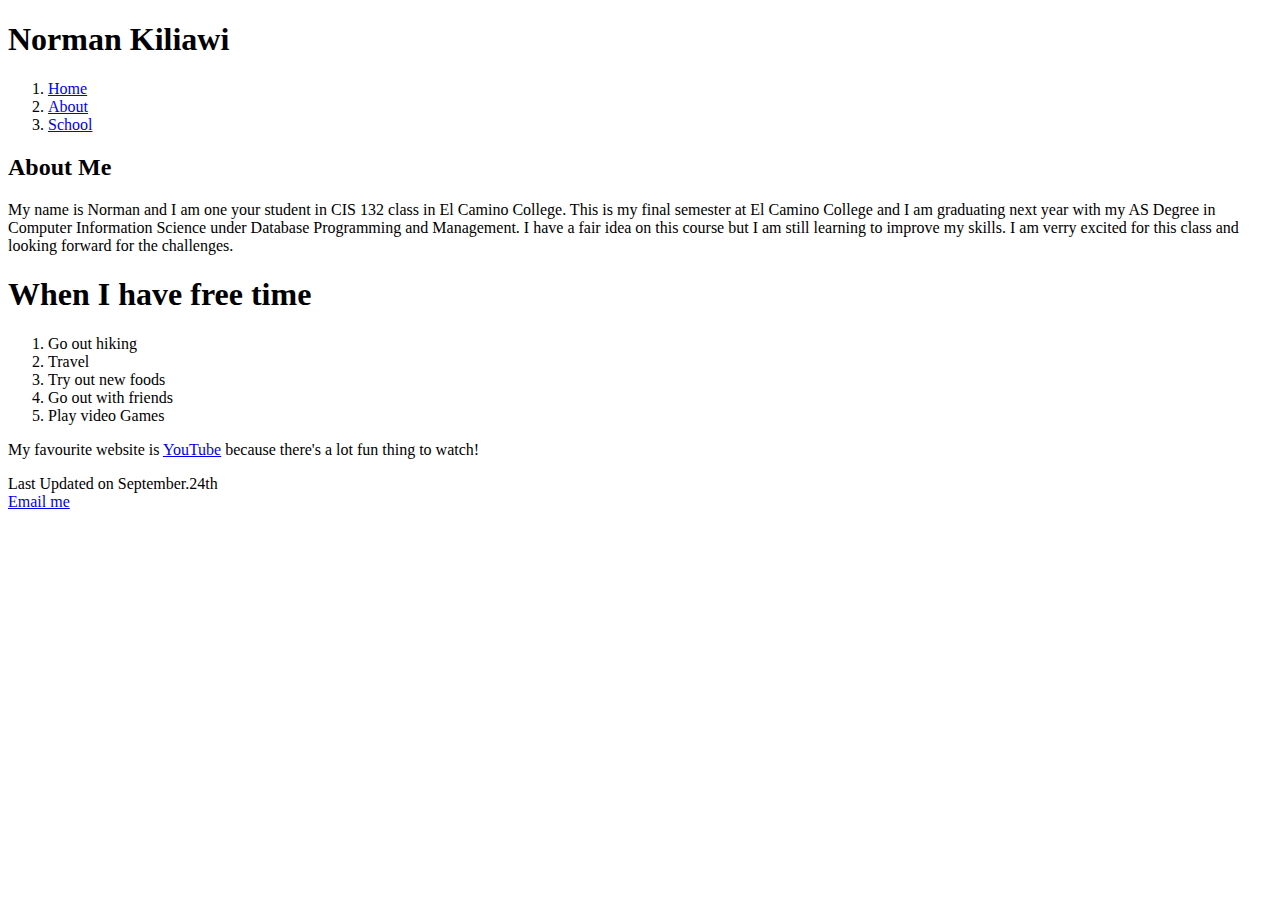
==== index.html @ f45b0fd4 "Add files via upload" ====
<!DOCTYPE html>
<html lang="en">

<head>
    <meta charset="utf-8">

    <title>Norman Kiliawi</title>
</head>

<body>

<h1>Norman Kiliawi</h1>
    
    <nav>
        <ol>
            <li> <a href="index.html">Home</a></li>
            <li> <a href="about.html">About</a></li>
            <li> <a href="#">School</a></li>
        </ol>
    </nav>

<h2>About Me</h2>
    <p>My name is Norman and I am one your student in CIS 132 class in El Camino College. This is my final semester at El Camino College and I am graduating next year with my AS Degree in Computer Information Science under Database Programming and Management. I have a fair idea on this course but I am still learning to improve my skills. 
    I am verry excited for this class and looking forward for the challenges.
    </p>

<h1> When I have free time</h1>
    <ol>
        <li> Go out hiking </li>
        <li> Travel </li>
        <li> Try out new foods </li>
        <li> Go out with friends </li>
        <li> Play video Games </li>
    </ol>
<p> My favourite website is
<a href="https://www.youtube.com/">YouTube</a> because there's a lot fun thing to watch!</p>
  
<footer>Last Updated on September.24th
    <br>
        <a href="mailto:norman_kiliawi@elcamino.edu">Email me</a>
</footer>

</body>
</html>
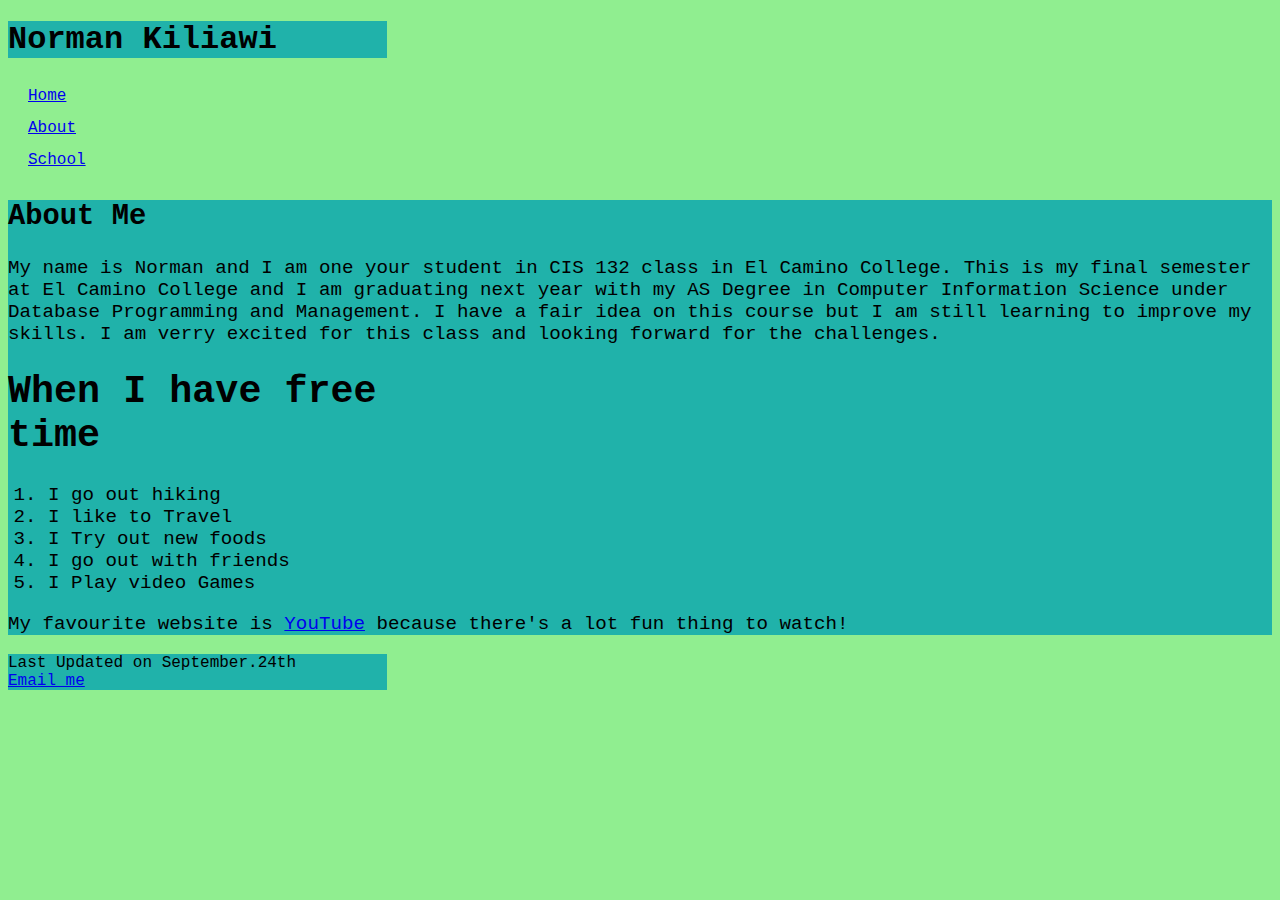
==== commit d0fc9430: "Add files via upload" ====
--- a/index.html
+++ b/index.html
@@ -3,12 +3,11 @@
 
 <head>
     <meta charset="utf-8">
-
+    <link rel="stylesheet" href="main.css">
     <title>Norman Kiliawi</title>
 </head>
 
 <body>
-
 <h1>Norman Kiliawi</h1>
     
     <nav>
@@ -19,6 +18,7 @@
         </ol>
     </nav>
 
+<main>
 <h2>About Me</h2>
     <p>My name is Norman and I am one your student in CIS 132 class in El Camino College. This is my final semester at El Camino College and I am graduating next year with my AS Degree in Computer Information Science under Database Programming and Management. I have a fair idea on this course but I am still learning to improve my skills. 
     I am verry excited for this class and looking forward for the challenges.
@@ -26,14 +26,15 @@
 
 <h1> When I have free time</h1>
     <ol>
-        <li> Go out hiking </li>
-        <li> Travel </li>
-        <li> Try out new foods </li>
-        <li> Go out with friends </li>
-        <li> Play video Games </li>
+        <li> I go out hiking </li>
+        <li> I like to Travel </li>
+        <li> I Try out new foods </li>
+        <li> I go out with friends </li>
+        <li> I Play video Games </li>
     </ol>
 <p> My favourite website is
 <a href="https://www.youtube.com/">YouTube</a> because there's a lot fun thing to watch!</p>
+</main>
   
 <footer>Last Updated on September.24th
     <br>
--- a/main.css
+++ b/main.css
@@ -0,0 +1,39 @@
+
+head
+    {
+        background-color: lightseagreen;
+    }
+
+body 
+    {
+        background-color: lightgreen;
+        font-family: "Lucida Console", "Courier New", monospace;
+    }
+
+h1
+    {
+        color: black;
+        background-color: lightseagreen;
+        width: 30%
+    }
+
+nav> ol
+    {
+        line-height: 2em;
+        list-style-type: none;
+        padding-left: 20px;
+    }
+
+main
+    {
+        background-color: lightseagreen;
+        width: 100%;
+        font-size: 1.2em;
+    }
+
+footer
+    {
+        background-color: lightseagreen;
+        width: 30%;
+    }
+
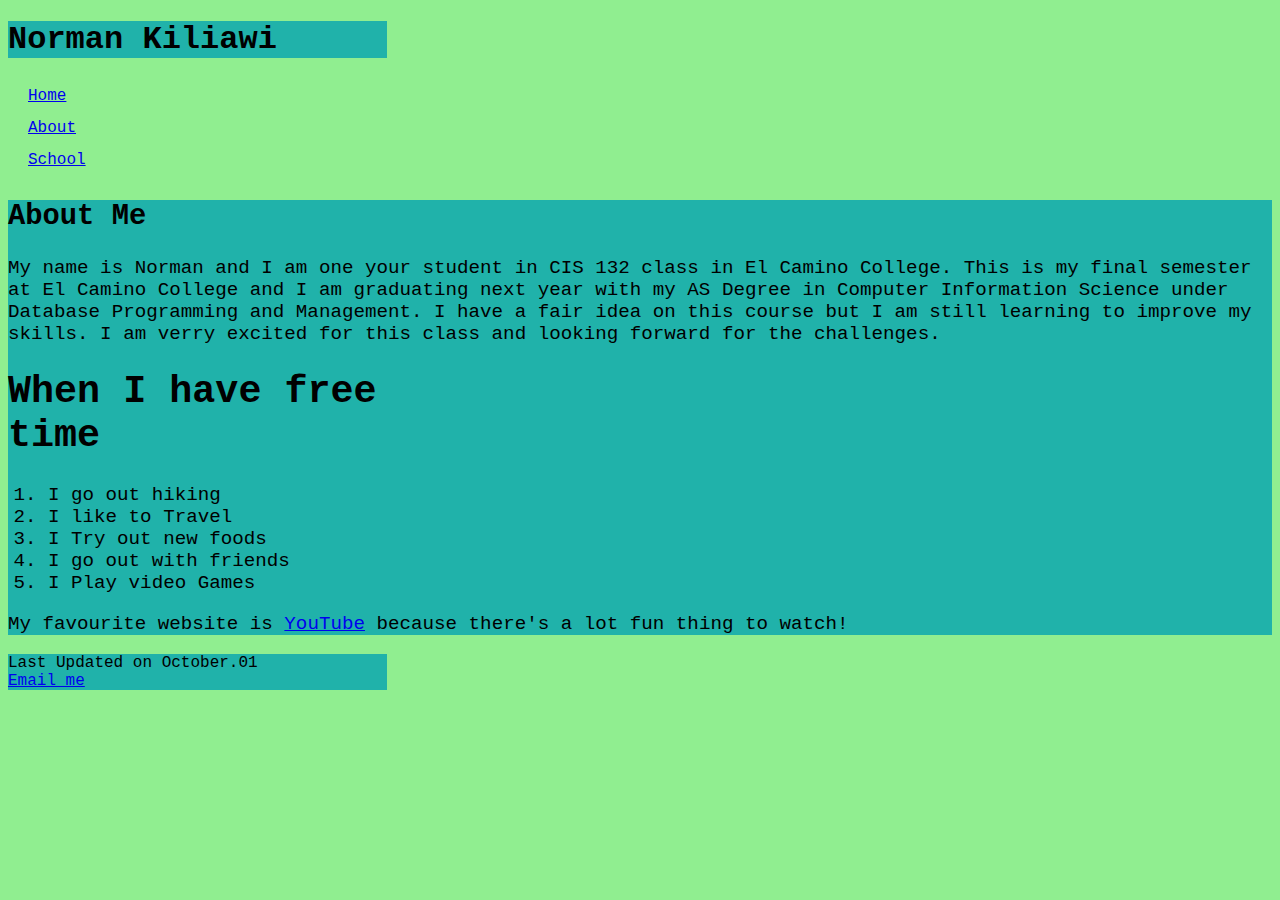
==== commit ab2e8134: "Add files via upload" ====
--- a/index.html
+++ b/index.html
@@ -36,7 +36,7 @@
 <a href="https://www.youtube.com/">YouTube</a> because there's a lot fun thing to watch!</p>
 </main>
   
-<footer>Last Updated on September.24th
+<footer>Last Updated on October.01
     <br>
         <a href="mailto:norman_kiliawi@elcamino.edu">Email me</a>
 </footer>
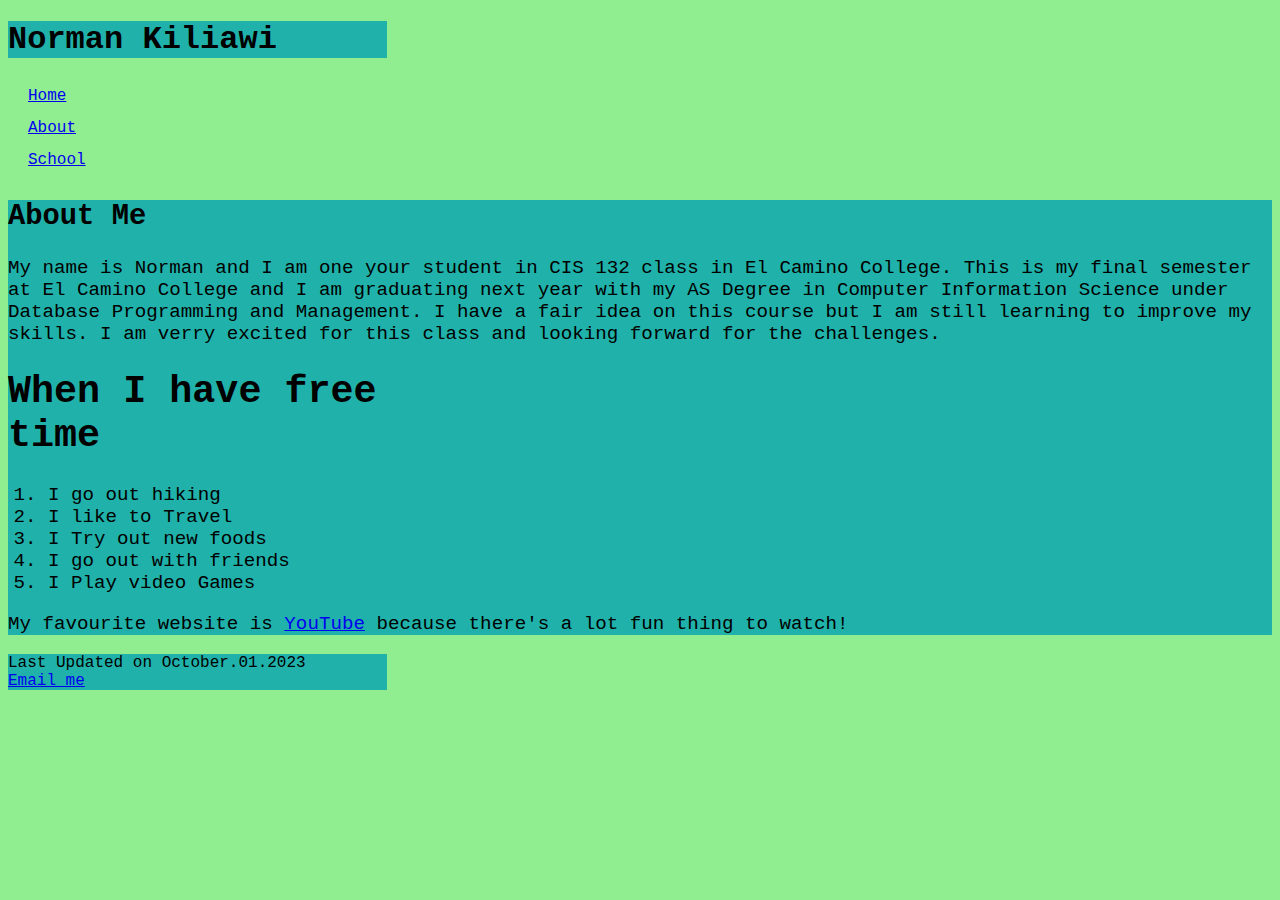
==== commit add24357: "Update index.html" ====
--- a/index.html
+++ b/index.html
@@ -36,10 +36,10 @@
 <a href="https://www.youtube.com/">YouTube</a> because there's a lot fun thing to watch!</p>
 </main>
   
-<footer>Last Updated on October.01
+<footer>Last Updated on October.01.2023
     <br>
         <a href="mailto:norman_kiliawi@elcamino.edu">Email me</a>
 </footer>
 
 </body>
-</html>+</html>
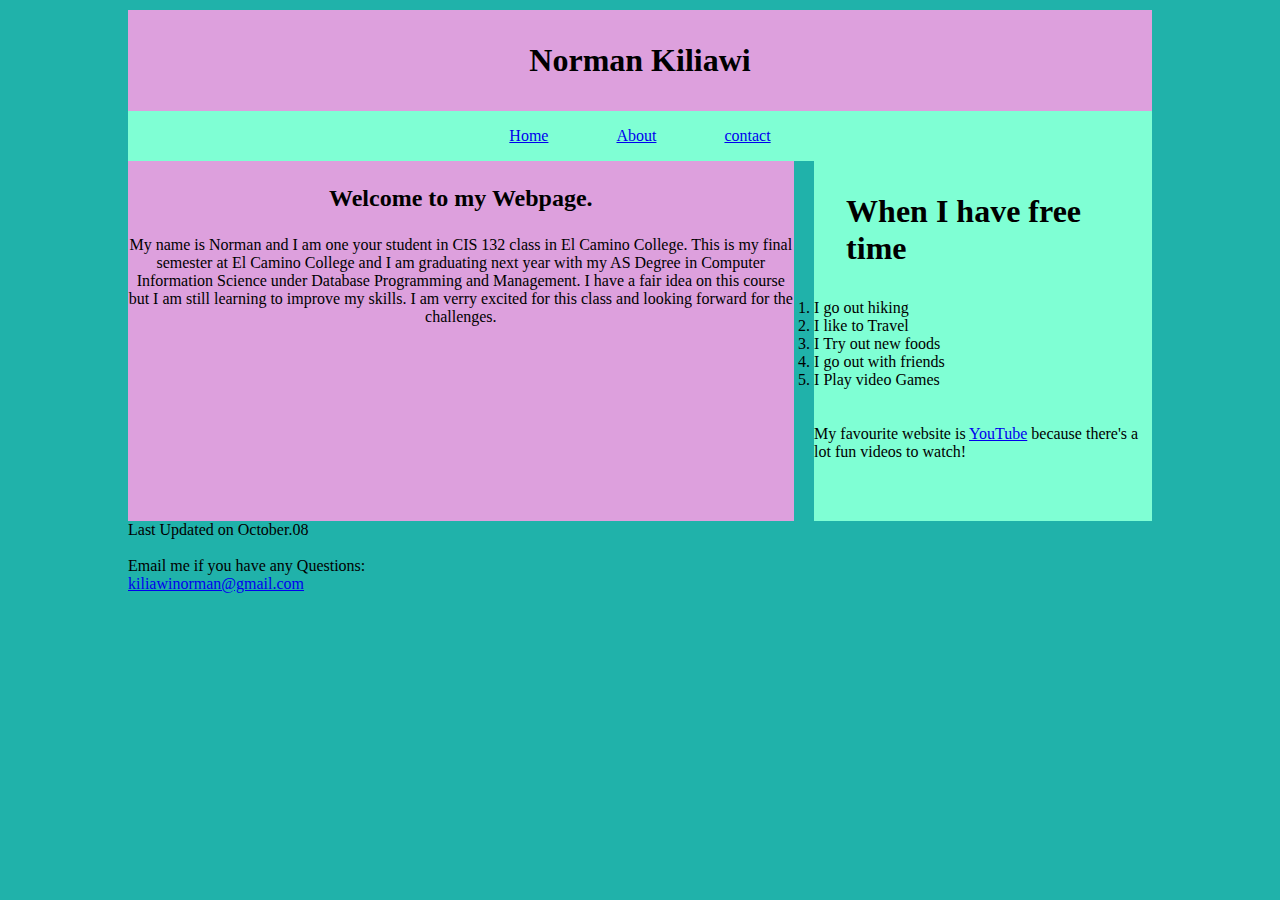
==== commit d45a5a3e: "Add files via upload" ====
--- a/index.html
+++ b/index.html
@@ -7,23 +7,25 @@
     <title>Norman Kiliawi</title>
 </head>
 
-<body>
-<h1>Norman Kiliawi</h1>
+<body>      
+    <header><h1>Norman Kiliawi</h1></header>
     
-    <nav>
-        <ol>
-            <li> <a href="index.html">Home</a></li>
-            <li> <a href="about.html">About</a></li>
-            <li> <a href="#">School</a></li>
-        </ol>
-    </nav>
+<nav id="nav_menu">
+    <ol>
+        <li> <a href="index.html">Home</a></li>
+        <li> <a href="about.html">About</a></li>
+        <li> <a href="contact.html">contact</a></li>
+    </ol>
+</nav>
 
 <main>
-<h2>About Me</h2>
+<h2>Welcome to my Webpage.</h2>
     <p>My name is Norman and I am one your student in CIS 132 class in El Camino College. This is my final semester at El Camino College and I am graduating next year with my AS Degree in Computer Information Science under Database Programming and Management. I have a fair idea on this course but I am still learning to improve my skills. 
     I am verry excited for this class and looking forward for the challenges.
-    </p>
+    </p> 
+</main>
 
+<aside>
 <h1> When I have free time</h1>
     <ol>
         <li> I go out hiking </li>
@@ -32,14 +34,20 @@
         <li> I go out with friends </li>
         <li> I Play video Games </li>
     </ol>
+<br>
+<br>
 <p> My favourite website is
-<a href="https://www.youtube.com/">YouTube</a> because there's a lot fun thing to watch!</p>
-</main>
-  
-<footer>Last Updated on October.01.2023
+<a href="https://www.youtube.com/">YouTube</a> because there's a lot fun videos to watch!</p>
+</aside>
+ 
+<br>
+<br>
+<footer>Last Updated on October.08
     <br>
-        <a href="mailto:norman_kiliawi@elcamino.edu">Email me</a>
+    <br>
+    <p>Email me if you have any Questions:</p>
+        <a href="mailto:norman_kiliawi@elcamino.edu">kiliawinorman@gmail.com</a>
 </footer>
 
 </body>
-</html>
+</html>--- a/main.css
+++ b/main.css
@@ -1,39 +1,70 @@
-
-head
+*
     {
+        margin: 0;
+        padding: 0;
+    }
+body
+    {
+        width: 80%;
+        background-color: white;
+        margin: 10px auto;
         background-color: lightseagreen;
+       
     }
-
-body 
-    {
-        background-color: lightgreen;
-        font-family: "Lucida Console", "Courier New", monospace;
-    }
-
 h1
     {
+        padding: 1em;
+    }
+h2
+    {
+        padding: 1em;
+    }
+header
+    {
+        text-align: center;
+        background-color: plum;
+    }
+#nav_menu ol
+    {
+        list-style-type: none;
+        padding: 1em 0;
+        text-align: center;
+        background-color: aquamarine;
+        color: white;
+    
+    }
+#nav_menu ol li
+    {
+        display: inline;
+        padding: 0 2em;
+    }
+#nav_menu ol li a.current
+    {
+        text-decoration: none;
+    }
+main   
+    {
+        height: 360px;
+        width: 65%;
+        float: left;
+       background-color: plum;
+        text-align: center;
+    }
+aside
+    {
+        height: 360px;
+        width: 33%;
+        float: right;
+        text-align: left;
+        background-color: aquamarine;
         color: black;
-        background-color: lightseagreen;
-        width: 30%
     }
-
-nav> ol
-    {
-        line-height: 2em;
-        list-style-type: none;
-        padding-left: 20px;
-    }
-
-main
-    {
-        background-color: lightseagreen;
-        width: 100%;
-        font-size: 1.2em;
-    }
-
 footer
     {
-        background-color: lightseagreen;
-        width: 30%;
+        clear: both;
+       
     }
-
+quote
+    {
+        text-align: center;
+    }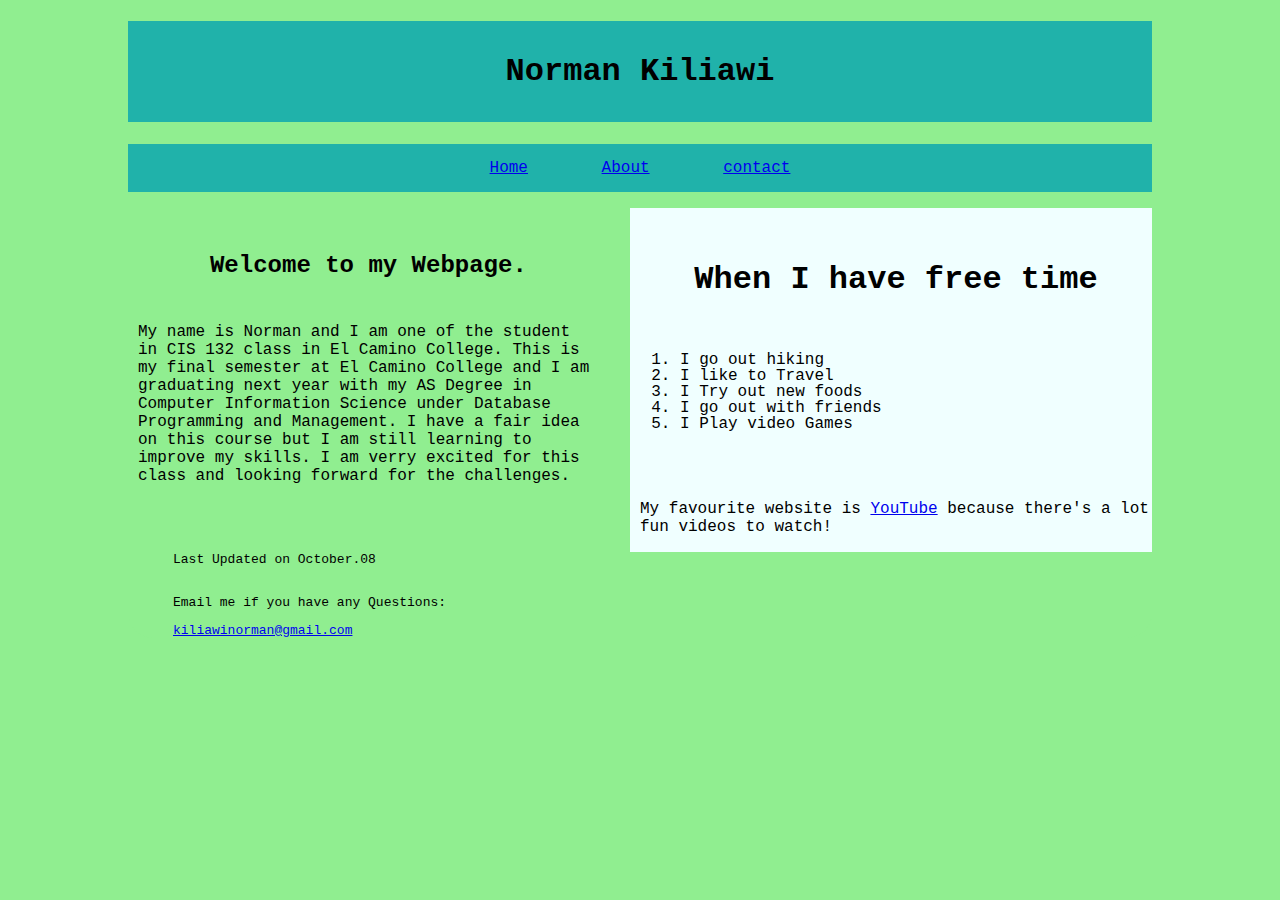
==== commit c8913900: "Add files via upload" ====
--- a/index.html
+++ b/index.html
@@ -20,7 +20,7 @@
 
 <main>
 <h2>Welcome to my Webpage.</h2>
-    <p>My name is Norman and I am one your student in CIS 132 class in El Camino College. This is my final semester at El Camino College and I am graduating next year with my AS Degree in Computer Information Science under Database Programming and Management. I have a fair idea on this course but I am still learning to improve my skills. 
+    <p>My name is Norman and I am one of the student in CIS 132 class in El Camino College. This is my final semester at El Camino College and I am graduating next year with my AS Degree in Computer Information Science under Database Programming and Management. I have a fair idea on this course but I am still learning to improve my skills. 
     I am verry excited for this class and looking forward for the challenges.
     </p> 
 </main>
--- a/main.css
+++ b/main.css
@@ -1,70 +1,105 @@
-*
-    {
-        margin: 0;
-        padding: 0;
-    }
-body
-    {
-        width: 80%;
-        background-color: white;
-        margin: 10px auto;
-        background-color: lightseagreen;
-       
-    }
-h1
-    {
-        padding: 1em;
-    }
+body 
+{
+    font-family: "Lucida Console", "Courier New", monospace;
+    color: black; 
+    
+    max-width: 80%;
+    margin: auto;
+    background-color: lightgreen;
+    
+}
+
+header 
+{
+    background-color: lightseagreen;
+    margin-bottom: 2px;
+    margin-top: 0px;
+}
+
+h1 {
+   
+    text-align: center;
+    padding: 1em;
+   
+}
+
 h2
-    {
-        padding: 1em;
-    }
-header
-    {
-        text-align: center;
-        background-color: plum;
-    }
+{
+    text-align: center;
+    padding: 1em;
+}
+
+ol 
+{
+    
+    line-height: 1;
+    
+}
+
+footer 
+{
+    clear: both;
+    text-align: left;
+    background-color: lightgreen;
+    font-size: small;
+    padding-left: 45px;
+    border-radius: 0 0 25px 25px;
+}
+
 #nav_menu ol
-    {
-        list-style-type: none;
-        padding: 1em 0;
-        text-align: center;
-        background-color: aquamarine;
-        color: white;
-    
-    }
-#nav_menu ol li
-    {
-        display: inline;
-        padding: 0 2em;
-    }
-#nav_menu ol li a.current
-    {
-        text-decoration: none;
-    }
-main   
-    {
-        height: 360px;
-        width: 65%;
-        float: left;
-       background-color: plum;
-        text-align: center;
-    }
-aside
-    {
-        height: 360px;
-        width: 33%;
-        float: right;
-        text-align: left;
-        background-color: aquamarine;
-        color: black;
-    }
-footer
-    {
-        clear: both;
-       
-    }
+{
+    list-style-type: none;
+    padding: 1em 0;
+    text-align: center;
+    background-color: lightseagreen;
+    color: white;
+}
+
+#nav_menu ol li {
+    padding: 0 2em;
+    display: inline;
+}
+
+#nav_menu ol li a.current 
+{
+    text-align: center;
+    display: block;
+    width: 100px;
+    padding: 1em 0;
+    background-color: white;
+    color:black;
+    font-weight: bold;
+    border-right: 2px solid white;
+}
+
+#nav_menu ol li a.active
+{
+    background-color: red;
+}
+
+#nav_menu ol li a:hover
+{
+    text-decoration: none;
+    background-color: red;
+    color: black;
+}
+
+main 
+{
+    float: left;
+    width: 45%;
+    padding-left: 10px;
+}
+
+aside 
+{
+    float: right;
+    width: 50%;
+    background-color: azure;
+    padding-left: 10px;
+}
+
 quote
     {
         text-align: center;
-    }+    }
